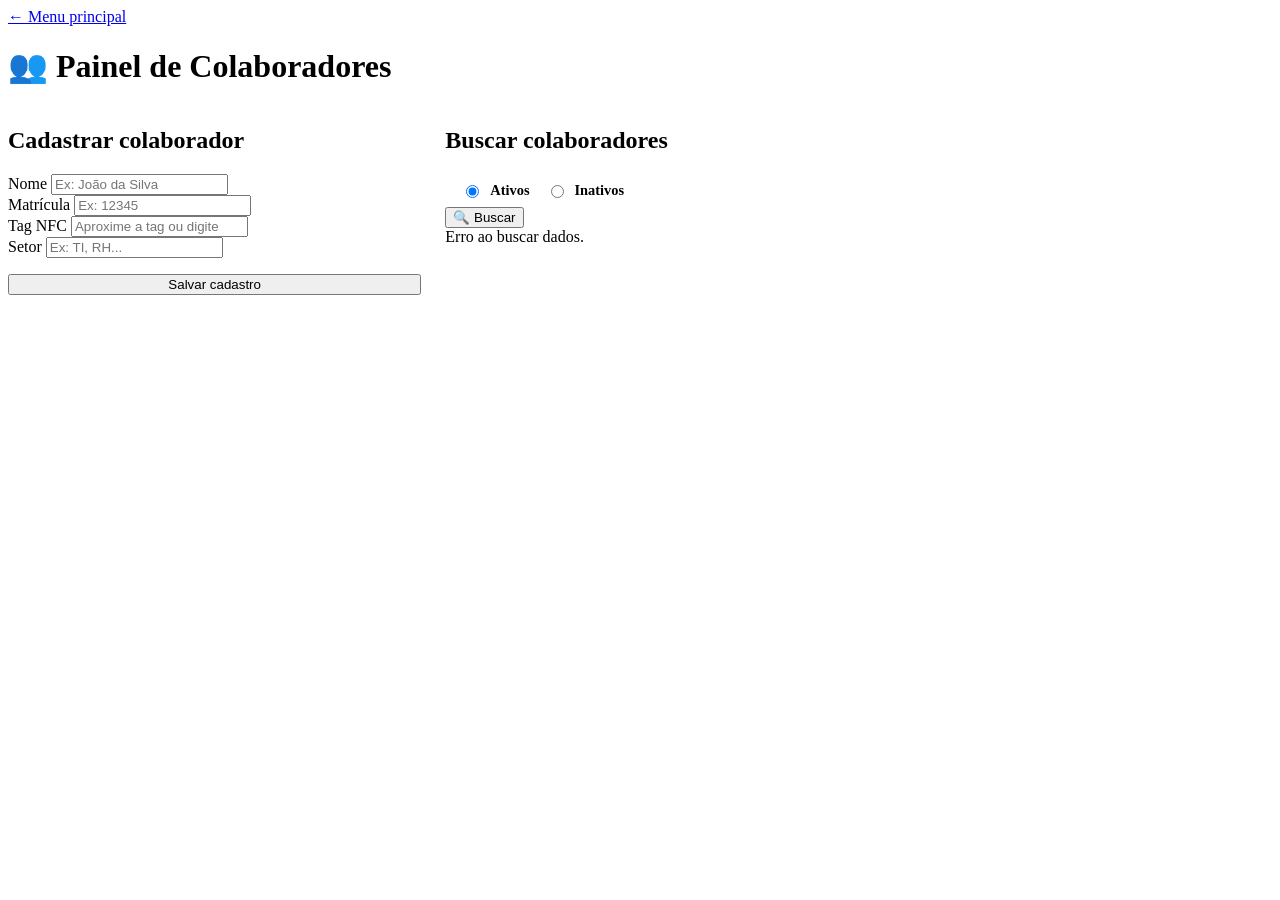
==== web/pages/colaboradores.html @ 243457ad "feat: adicionando camada de frontend" ====
<!DOCTYPE html>
<html lang="pt-BR">
<head>
    <meta charset="UTF-8" />
    <meta name="viewport" content="width=device-width, initial-scale=1.0" />
    <title>Gestão de Colaboradores</title>
    <link rel="icon" type="image/svg+xml" href="/assets/favicon.svg">
    <link rel="stylesheet" href="/assets/base.css">
    <link rel="stylesheet" href="/assets/admin.css">
    <style>
        .cards-grid {
            display: grid;
            grid-template-columns: 1fr 2fr;
            gap: 24px;
        }

        @media(max-width: 900px) {
            .cards-grid {
                grid-template-columns: 1fr;
            }
        }

        .radio-group {
            display: flex;
            gap: 16px;
            align-items: center;
            background: rgba(255, 255, 255, .03);
            padding: 8px 16px;
            border-radius: 8px;
            border: 1px solid var(--border);
        }

        .radio-group label {
            display: flex;
            align-items: center;
            gap: 8px;
            cursor: pointer;
            font-weight: 600;
            font-size: 0.9rem;
            color: var(--text);
        }

        .radio-group input {
            width: auto;
        }
    </style>
</head>
<body>
    <div class="container wide">
        <div class="page-header">
            <a href="/" class="back-link">← Menu principal</a>
            <h1>👥 Painel de Colaboradores</h1>
            <div style="width:100px; flex-shrink:0;"></div>
        </div>

        <div class="cards-grid">
            <div class="card">
                <h2>Cadastrar colaborador</h2>
                <form id="form-cadastro">
                    <div class="form-grid" style="grid-template-columns: 1fr;">
                        <div class="field">
                            <label for="nome">Nome</label>
                            <input id="nome" name="nome" required maxlength="120" placeholder="Ex: João da Silva" />
                        </div>
                        <div class="field">
                            <label for="matricula">Matrícula</label>
                            <input id="matricula" name="matricula" required maxlength="40" placeholder="Ex: 12345" />
                        </div>
                        <div class="field">
                            <label for="tag">Tag NFC</label>
                            <input id="tag" name="tag" required maxlength="80" placeholder="Aproxime a tag ou digite" />
                        </div>
                        <div class="field">
                            <label for="setor">Setor</label>
                            <input id="setor" name="setor" required maxlength="80" placeholder="Ex: TI, RH..." />
                        </div>
                    </div>

                    <button type="submit" class="btn-main" style="width: 100%; margin-top: 16px;">Salvar
                        cadastro</button>
                </form>
            </div>

            <div class="card">
                <h2>Buscar colaboradores</h2>

                <div class="filter-bar">
                    <div class="radio-group">
                        <label><input type="radio" name="filtro-ativo" value="true" checked /> Ativos</label>
                        <label><input type="radio" name="filtro-ativo" value="false" /> Inativos</label>
                    </div>
                    <button id="btn-buscar" class="btn-secondary">🔍 Buscar</button>
                </div>

                <div id="tabela-container" class="table-wrap">
                    <div class="empty-state">Carregando colaboradores...</div>
                </div>
            </div>
        </div>
    </div>

    <script src="/assets/utils.js"></script>
    <script>
        const formCadastro = document.getElementById("form-cadastro");
        const btnBuscar = document.getElementById("btn-buscar");
        const tabelaContainer = document.getElementById("tabela-container");

        function getFiltroAtivo() {
            const selected = document.querySelector("input[name='filtro-ativo']:checked");
            return selected ? selected.value === "true" : true;
        }

        function renderTabela(colaboradores) {
            if (!Array.isArray(colaboradores) || colaboradores.length === 0) {
                tabelaContainer.innerHTML = `<div class="empty-state">Nenhum colaborador encontrado.</div>`;
                return;
            }

            let html = `<table>
                <thead>
                    <tr>
                        <th>ID</th>
                        <th>Nome</th>
                        <th>Matrícula</th>
                        <th>Tag</th>
                        <th>Setor</th>
                        <th>Status</th>
                        <th width="100">Ação</th>
                    </tr>
                </thead>
                <tbody>`;

            colaboradores.forEach(item => {
                const statusClass = item.ativo ? "active" : "inactive";
                const statusLabel = item.ativo ? "Ativo" : "Inativo";

                let actionBtn = '<span style="color: var(--muted); font-size: 0.85rem;">Sem ação</span>';
                if (item.ativo) {
                    actionBtn = `<button class="btn-danger" style="padding: 6px 12px; font-size: 0.8rem" onclick="inativarColaborador(${item.id}, '${item.nome}')">Inativar</button>`;
                }

                html += `
                    <tr>
                        <td>${item.id ?? "-"}</td>
                        <td><strong>${item.nome ?? "-"}</strong></td>
                        <td>${item.matricula ?? "-"}</td>
                        <td>${item.tag ?? "-"}</td>
                        <td>${item.setor ?? "-"}</td>
                        <td><span class="tag ${statusClass}">${statusLabel}</span></td>
                        <td>${actionBtn}</td>
                    </tr>
                `;
            });

            html += `</tbody></table>`;
            tabelaContainer.innerHTML = html;
        }

        async function inativarColaborador(id, nome) {
            if (!confirm(`Confirma inativar o colaborador ${nome}?`)) return;

            try {
                // apiFetch trata erros automaticamente e lança Toast
                await apiFetch(`/colaborador/inativar/${id}`, { method: "PUT" });
                showToast("Colaborador inativado com sucesso!", "success");
                buscarColaboradores();
            } catch (error) { }
        }

        async function buscarColaboradores() {
            btnBuscar.disabled = true;
            btnBuscar.textContent = "⏳ Buscando...";

            try {
                const ativo = getFiltroAtivo();
                const data = await apiFetch(`/colaborador/?ativo=${ativo}`);
                renderTabela(data);
            } catch (error) {
                tabelaContainer.innerHTML = `<div class="empty-state">Erro ao buscar dados.</div>`;
            } finally {
                btnBuscar.disabled = false;
                btnBuscar.textContent = "🔍 Buscar";
            }
        }

        formCadastro.addEventListener("submit", async (event) => {
            event.preventDefault();
            const submitBtn = formCadastro.querySelector("button[type='submit']");
            submitBtn.disabled = true;
            submitBtn.textContent = "⏳ Salvando...";

            const payload = {
                nome: formCadastro.nome.value.trim(),
                matricula: formCadastro.matricula.value.trim(),
                tag: formCadastro.tag.value.trim(),
                setor: formCadastro.setor.value.trim(),
            };

            try {
                const data = await apiFetch("/colaborador/registrar", {
                    method: "POST",
                    headers: { "Content-Type": "application/json" },
                    body: JSON.stringify(payload),
                });

                showToast(data.detail || "Colaborador cadastrado com sucesso!", "success");
                formCadastro.reset();

                // Atualiza a tabela imediatamente se a aba "Ativos" estiver selecionada
                if (getFiltroAtivo()) {
                    buscarColaboradores();
                }
            } catch (error) {
            } finally {
                submitBtn.disabled = false;
                submitBtn.textContent = "Salvar cadastro";
            }
        });

        btnBuscar.addEventListener("click", buscarColaboradores);

        // Auto-busca ao carregar
        buscarColaboradores();
    </script>
</body>
</html>
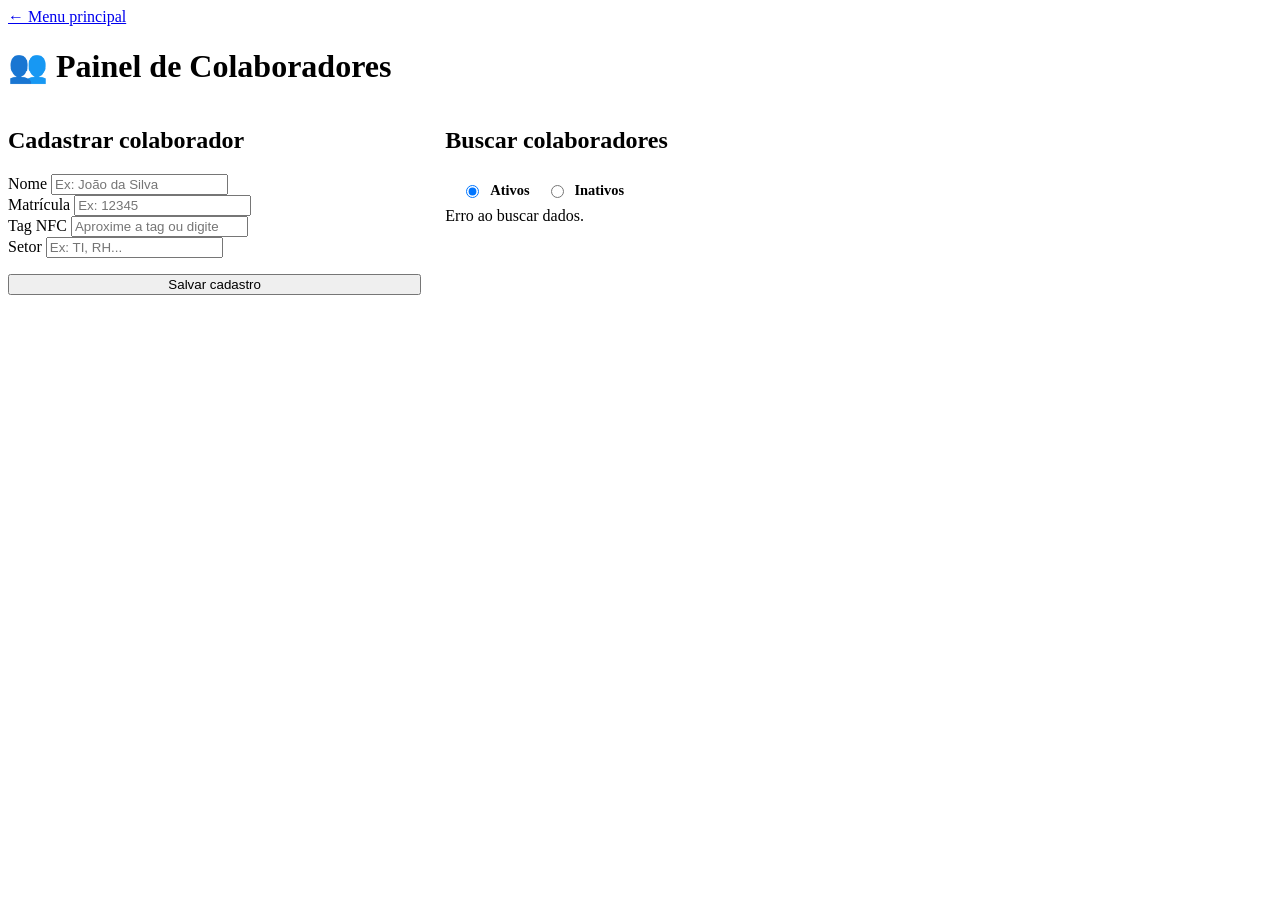
==== commit 701ff96b: "fix: correção de chamada de endpoint e melhoria na seleção do radio removendo botão" ====
--- a/web/pages/colaboradores.html
+++ b/web/pages/colaboradores.html
@@ -89,7 +89,6 @@
                         <label><input type="radio" name="filtro-ativo" value="true" checked /> Ativos</label>
                         <label><input type="radio" name="filtro-ativo" value="false" /> Inativos</label>
                     </div>
-                    <button id="btn-buscar" class="btn-secondary">🔍 Buscar</button>
                 </div>
 
                 <div id="tabela-container" class="table-wrap">
@@ -102,7 +101,6 @@
     <script src="/assets/utils.js"></script>
     <script>
         const formCadastro = document.getElementById("form-cadastro");
-        const btnBuscar = document.getElementById("btn-buscar");
         const tabelaContainer = document.getElementById("tabela-container");
 
         function getFiltroAtivo() {
@@ -119,7 +117,6 @@
             let html = `<table>
                 <thead>
                     <tr>
-                        <th>ID</th>
                         <th>Nome</th>
                         <th>Matrícula</th>
                         <th>Tag</th>
@@ -134,26 +131,42 @@
                 const statusClass = item.ativo ? "active" : "inactive";
                 const statusLabel = item.ativo ? "Ativo" : "Inativo";
 
-                let actionBtn = '<span style="color: var(--muted); font-size: 0.85rem;">Sem ação</span>';
-                if (item.ativo) {
-                    actionBtn = `<button class="btn-danger" style="padding: 6px 12px; font-size: 0.8rem" onclick="inativarColaborador(${item.id}, '${item.nome}')">Inativar</button>`;
-                }
-
                 html += `
                     <tr>
-                        <td>${item.id ?? "-"}</td>
                         <td><strong>${item.nome ?? "-"}</strong></td>
                         <td>${item.matricula ?? "-"}</td>
                         <td>${item.tag ?? "-"}</td>
                         <td>${item.setor ?? "-"}</td>
                         <td><span class="tag ${statusClass}">${statusLabel}</span></td>
-                        <td>${actionBtn}</td>
+                        <td class="action-cell" data-id="${item.id}" data-nome="${(item.nome ?? '').replace(/"/g, '&quot;')}" data-ativo="${item.ativo}"></td>
                     </tr>
                 `;
             });
 
             html += `</tbody></table>`;
             tabelaContainer.innerHTML = html;
+
+            // Adiciona botões via DOM após renderizar — evita problemas com caracteres especiais no onclick inline
+            tabelaContainer.querySelectorAll(".action-cell").forEach(cell => {
+                const id = cell.dataset.id;
+                const nome = cell.dataset.nome;
+                const ativo = cell.dataset.ativo === "true";
+
+                const btn = document.createElement("button");
+                btn.style.cssText = "padding: 6px 12px; font-size: 0.8rem";
+
+                if (ativo) {
+                    btn.className = "btn-danger";
+                    btn.textContent = "Inativar";
+                    btn.addEventListener("click", () => inativarColaborador(id, nome));
+                } else {
+                    btn.className = "btn-main";
+                    btn.textContent = "Ativar";
+                    btn.addEventListener("click", () => ativarColaborador(id, nome));
+                }
+
+                cell.appendChild(btn);
+            });
         }
 
         async function inativarColaborador(id, nome) {
@@ -161,25 +174,28 @@
 
             try {
                 // apiFetch trata erros automaticamente e lança Toast
-                await apiFetch(`/colaborador/inativar/${id}`, { method: "PUT" });
+                await apiFetch(`/colaborador/alterar-situacao/${id}`, { method: "PUT" });
                 showToast("Colaborador inativado com sucesso!", "success");
                 buscarColaboradores();
             } catch (error) { }
         }
 
+        async function ativarColaborador(id, nome) {
+            if (!confirm(`Confirma ativar o colaborador ${nome}?`)) return;
+            try {
+                await apiFetch(`/colaborador/alterar-situacao/${id}`, { method: "PUT" });
+                showToast("Colaborador ativado com sucesso!", "success");
+                buscarColaboradores();
+            } catch (error) { }
+        }
+
         async function buscarColaboradores() {
-            btnBuscar.disabled = true;
-            btnBuscar.textContent = "⏳ Buscando...";
-
             try {
                 const ativo = getFiltroAtivo();
                 const data = await apiFetch(`/colaborador/?ativo=${ativo}`);
                 renderTabela(data);
             } catch (error) {
                 tabelaContainer.innerHTML = `<div class="empty-state">Erro ao buscar dados.</div>`;
-            } finally {
-                btnBuscar.disabled = false;
-                btnBuscar.textContent = "🔍 Buscar";
             }
         }
 
@@ -197,7 +213,7 @@
             };
 
             try {
-                const data = await apiFetch("/colaborador/registrar", {
+                const data = await apiFetch("/colaborador", {
                     method: "POST",
                     headers: { "Content-Type": "application/json" },
                     body: JSON.stringify(payload),
@@ -217,7 +233,9 @@
             }
         });
 
-        btnBuscar.addEventListener("click", buscarColaboradores);
+        document.querySelectorAll("input[name='filtro-ativo']").forEach(radio => {
+            radio.addEventListener("change", buscarColaboradores);
+        });
 
         // Auto-busca ao carregar
         buscarColaboradores();
